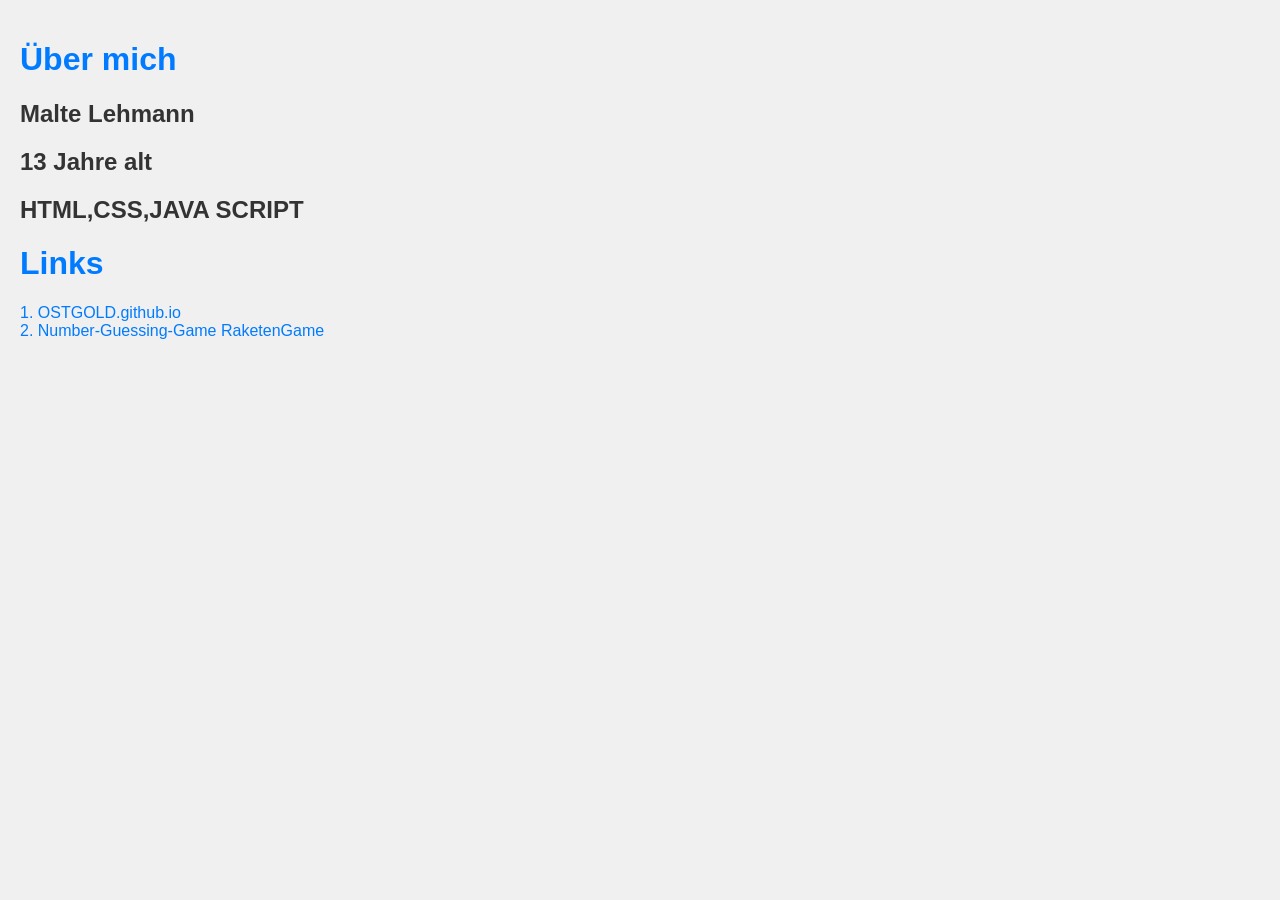
==== index.html @ 44f9640b "Add RaketenGame link to index.html" ====
<!DOCTYPE html>
<html lang="en">
<head>
    <meta charset="UTF-8">
    <meta name="viewport" content="width=device-width, initial-scale=1.0">
    <title>Linkree</title>
</head>
<body>

    <style>
        body {
            font-family: Arial, sans-serif;
            background-color: #f0f0f0;
            color: #333;
            margin: 0;
            padding: 20px;
        }
        h1 {
            color: #007BFF;
        }
        a {
            color: #007BFF;
            text-decoration: none;
        }
        a:hover {
            text-decoration: underline;
        }
    </style>
    <h1>Über mich</h1>
    <h2>Malte Lehmann</h2>
    <h2>13 Jahre alt<h2>
    <h2>HTML,CSS,JAVA SCRIPT<h2>
    


    <h1>Links</h1>
    <a href="https://male1109.github.io/OSTGOLD.github.io/">1. OSTGOLD.github.io</a> <br>
    <a href="male1109.github.io/Number-Guessing-Game/">2. Number-Guessing-Game</a>
    <a href="https://male1109.github.io/RaketenGame/">RaketenGame</a>
</body>
</html>
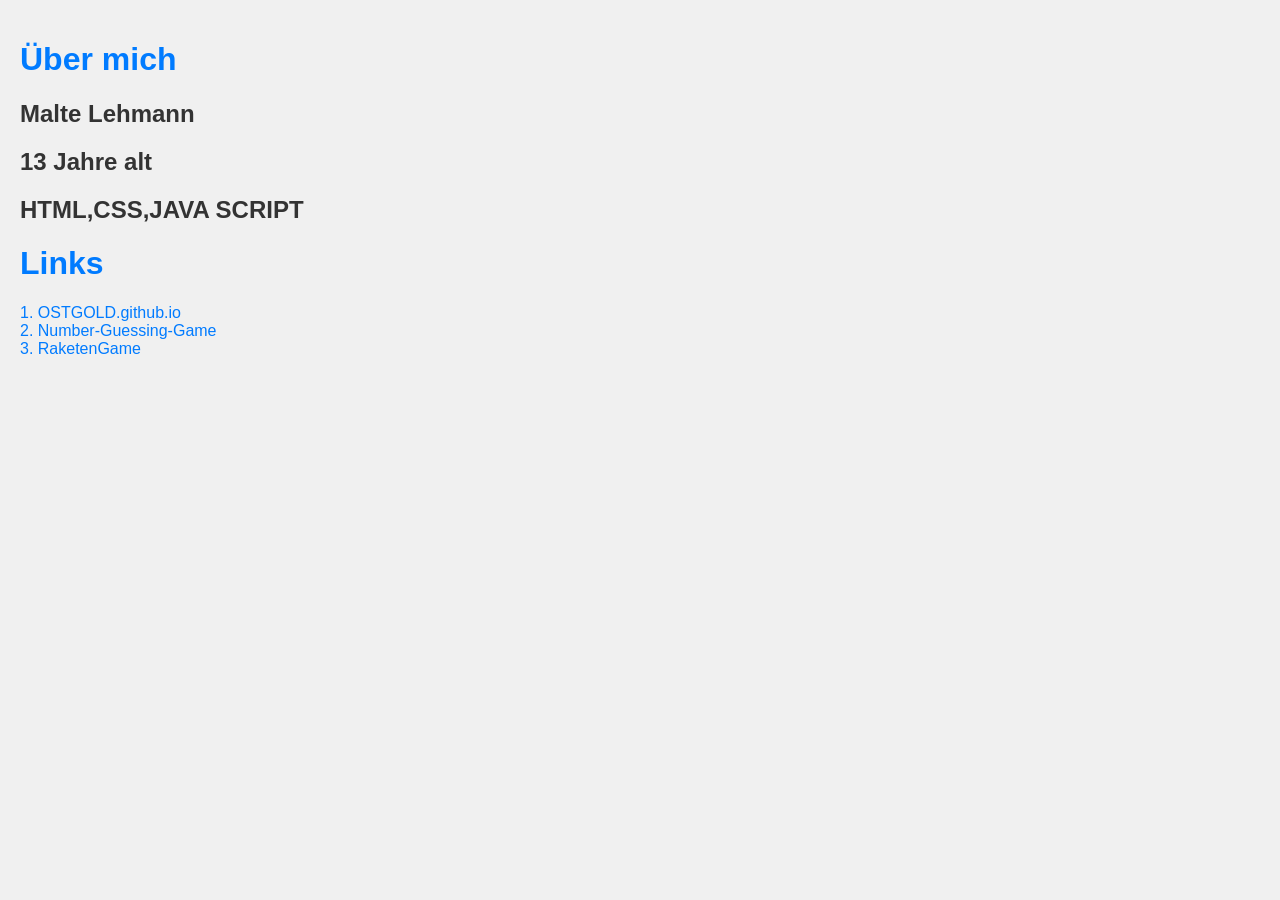
==== commit de0f33c5: "Fix HTML structure and add missing line breaks" ====
--- a/index.html
+++ b/index.html
@@ -35,7 +35,7 @@
 
     <h1>Links</h1>
     <a href="https://male1109.github.io/OSTGOLD.github.io/">1. OSTGOLD.github.io</a> <br>
-    <a href="male1109.github.io/Number-Guessing-Game/">2. Number-Guessing-Game</a>
-    <a href="https://male1109.github.io/RaketenGame/">RaketenGame</a>
+    <a href="male1109.github.io/Number-Guessing-Game/">2. Number-Guessing-Game</a> <br>
+    <a href="https://male1109.github.io/RaketenGame/">3. RaketenGame</a>
 </body>
 </html>
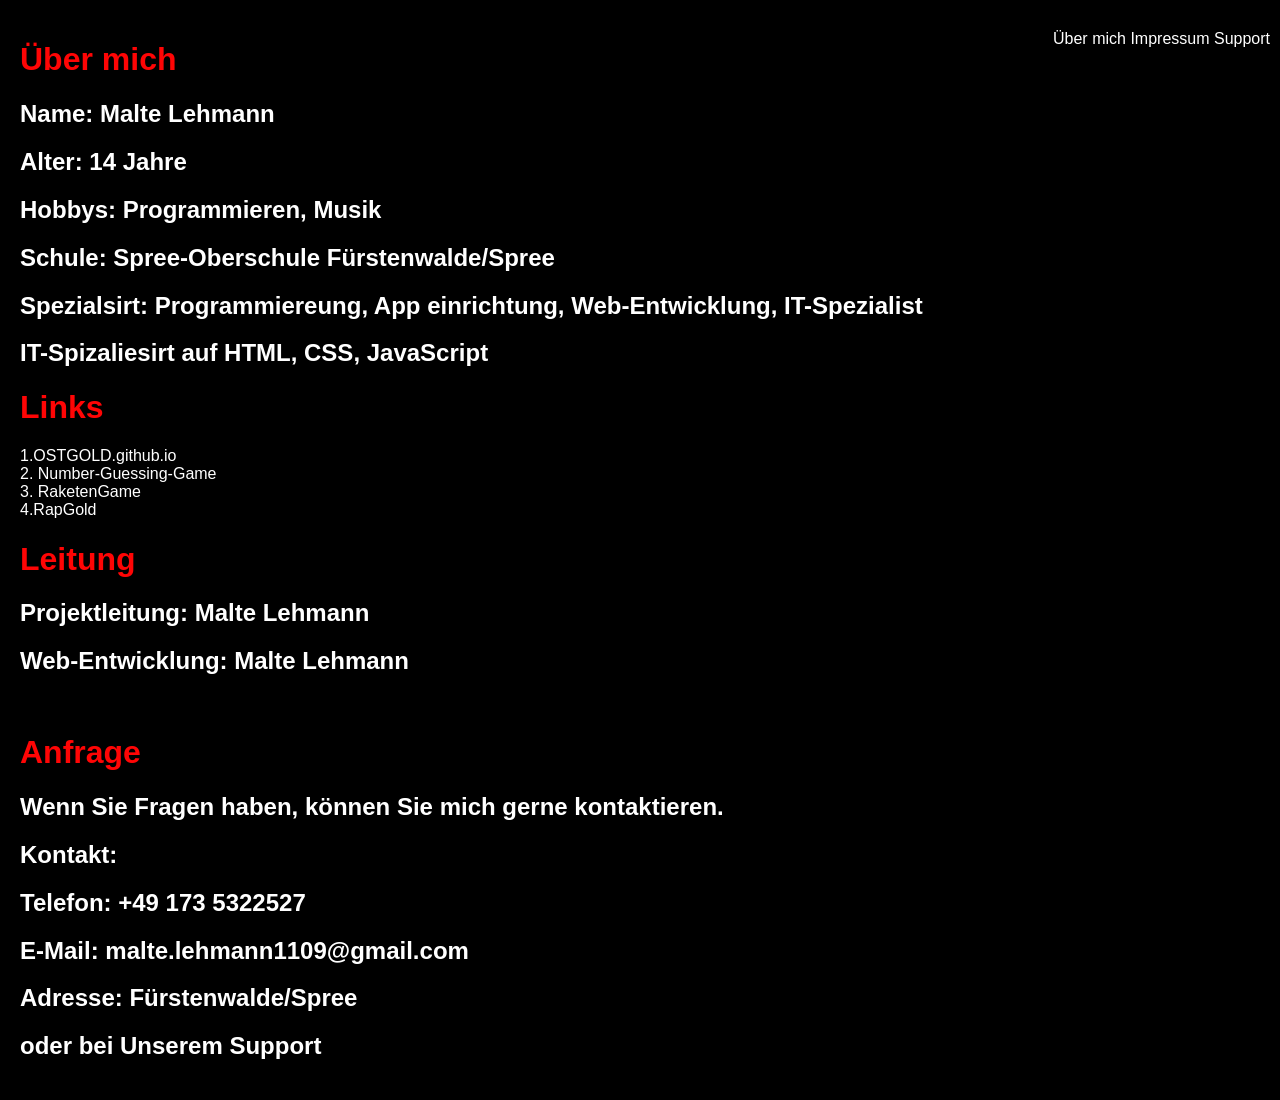
==== commit 9b60ba86: "Add files via upload" ====
--- a/index.html
+++ b/index.html
@@ -1,41 +1,97 @@
 <!DOCTYPE html>
 <html lang="en">
+
 <head>
     <meta charset="UTF-8">
     <meta name="viewport" content="width=device-width, initial-scale=1.0">
     <title>Linkree</title>
 </head>
+
 <body>
 
     <style>
         body {
             font-family: Arial, sans-serif;
-            background-color: #f0f0f0;
-            color: #333;
+            background: black;
+            color: #fff;
             margin: 0;
             padding: 20px;
         }
+
         h1 {
-            color: #007BFF;
+            color: #ff0505;
         }
+
         a {
-            color: #007BFF;
+            color: #fff;
             text-decoration: none;
         }
+
         a:hover {
             text-decoration: underline;
+            color: #ff0505;
+        }
+
+
+        .nav-links {
+            position: fixed;
+            margin-top: 20px;
+            top: 0;
+            right: 0;
+            padding: 10px;
+            gap: 10px;
+        }
+
+        .links {
+            text-decoration: none;
+            color: #fff;
+        }
+
+        .links:hover {
+            text-decoration: underline;
+            color: #ff0505;
         }
     </style>
     <h1>Über mich</h1>
-    <h2>Malte Lehmann</h2>
-    <h2>13 Jahre alt<h2>
-    <h2>HTML,CSS,JAVA SCRIPT<h2>
-    
+    <h2> Name: Malte Lehmann</h2>
+    <h2> Alter: 14 Jahre</h2>
+    <h2> Hobbys: Programmieren, Musik</h2>
+    <h2> Schule: Spree-Oberschule Fürstenwalde/Spree</h2>
+    <h2>Spezialsirt: Programmiereung, App einrichtung, Web-Entwicklung, IT-Spezialist</h2>
+    <h2>IT-Spizaliesirt auf HTML, CSS, JavaScript</h2>
+
+
 
 
     <h1>Links</h1>
-    <a href="https://male1109.github.io/OSTGOLD.github.io/">1. OSTGOLD.github.io</a> <br>
+    <a href="https://male1109.github.io/OSTGOLD.github.io/">1.OSTGOLD.github.io</a> <br>
     <a href="male1109.github.io/Number-Guessing-Game/">2. Number-Guessing-Game</a> <br>
-    <a href="https://male1109.github.io/RaketenGame/">3. RaketenGame</a>
+    <a href="https://male1109.github.io/RaketenGame/">3. RaketenGame</a> <br>
+    <a herf="https://male1109.github.io/RapGold/">4.RapGold</a>
+
+
+
+
+    <div class="nav-links">
+        <a class="links" href="über_mich.html">Über mich</a>
+        <a class="links" href="impressum.html">Impressum</a>
+        <a class="links" href="support.html">Support</a>
+    </div>
+
+
+    <h1>Leitung</h1>
+    <h2>Projektleitung: Malte Lehmann</h2>
+   <h2> Web-Entwicklung: Malte Lehmann</h2> <br>
+
+
+   <h1>Anfrage</h1>
+    <h2>Wenn Sie Fragen haben, können Sie mich gerne kontaktieren.</h2>
+     <h2>Kontakt:</h2>
+    <h2>Telefon: +49 173 5322527</h2>
+    <h2>E-Mail: malte.lehmann1109@gmail.com</h2>
+    <h2>Adresse: Fürstenwalde/Spree</h2>
+    <h2>oder bei Unserem Support</h2>
+
 </body>
-</html>
+
+</html>
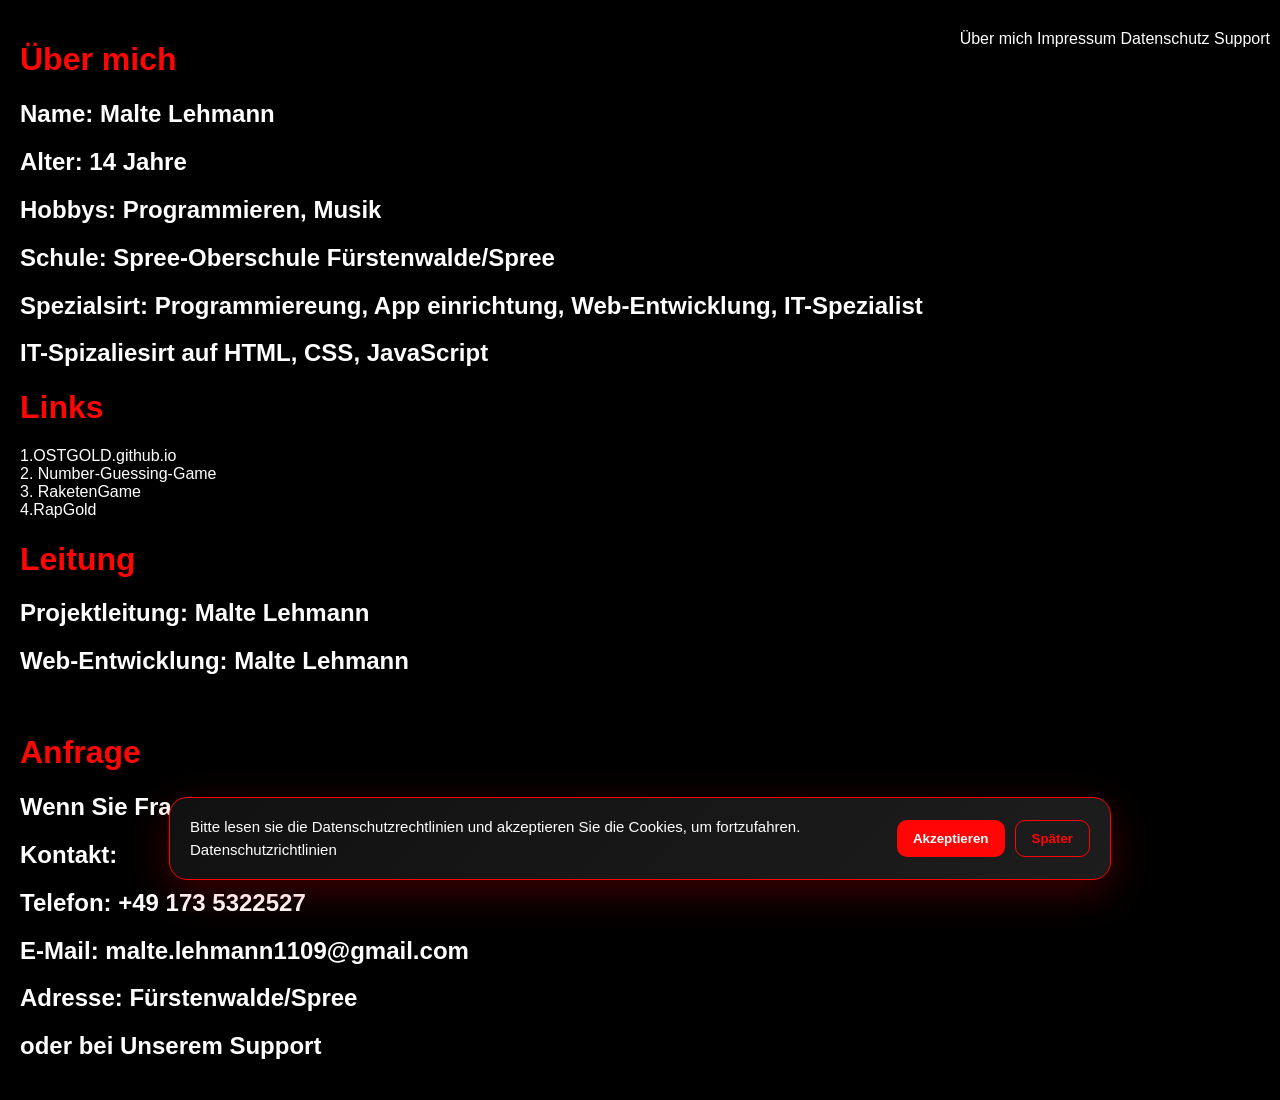
==== commit 67a82c22: "Add files via upload" ====
--- a/index.html
+++ b/index.html
@@ -8,6 +8,20 @@
 </head>
 
 <body>
+
+    <div id="cookie-banner" style="display: none;">
+        <div class="cookie-box">
+            <p class="cookie-text">
+                Bitte lesen sie die Datenschutzrechtlinien und akzeptieren Sie die Cookies, um fortzufahren. <a href="Impressum und Datenschutz/Datenschutz impressum.rtf" target="_blank">Datenschutzrichtlinien</a>
+            </p>
+            <div class="cookie-actions">
+                <button class="cookie-btn primary" onclick="acceptCookies()">Akzeptieren</button>
+                <button class="cookie-btn secondary" onclick="acceptCookies()">Später</button>
+            </div>
+        </div>
+    </div>
+
+    <script src="js.js"></script>
 
     <style>
         body {
@@ -51,6 +65,85 @@
             text-decoration: underline;
             color: #ff0505;
         }
+
+        #cookie-banner {
+            position: fixed;
+            left: 20px;
+            right: 20px;
+            bottom: 20px;
+            z-index: 9999;
+            display: flex;
+            align-items: center;
+            justify-content: center;
+            padding: 0;
+        }
+
+        .cookie-box {
+            width: min(900px, 100%);
+            background: linear-gradient(135deg, #111111, #1d1d1d);
+            border: 1px solid #ff0505;
+            border-radius: 18px;
+            box-shadow: 0 12px 40px rgba(255, 5, 5, 0.25);
+            padding: 18px 20px;
+            display: flex;
+            align-items: center;
+            justify-content: space-between;
+            gap: 20px;
+        }
+
+        .cookie-text {
+            color: #ffffff;
+            font-size: 15px;
+            line-height: 1.5;
+            margin: 0;
+            max-width: 630px;
+        }
+
+        .cookie-actions {
+            display: flex;
+            gap: 10px;
+            flex-wrap: wrap;
+        }
+
+        .cookie-btn {
+            border: none;
+            border-radius: 10px;
+            padding: 10px 16px;
+            font-weight: bold;
+            cursor: pointer;
+            transition: 0.2s ease;
+        }
+
+        .cookie-btn.primary {
+            background: #ff0505;
+            color: #ffffff;
+        }
+
+        .cookie-btn.primary:hover {
+            background: #ff3a3a;
+        }
+
+        .cookie-btn.secondary {
+            background: transparent;
+            color: #ff0505;
+            border: 1px solid #ff0505;
+        }
+
+        .cookie-btn.secondary:hover {
+            background: rgba(255, 5, 5, 0.12);
+        }
+
+        @media (max-width: 700px) {
+            .cookie-box {
+                flex-direction: column;
+                align-items: stretch;
+            }
+
+            .cookie-actions {
+                justify-content: flex-end;
+            }
+        }
+
     </style>
     <h1>Über mich</h1>
     <h2> Name: Malte Lehmann</h2>
@@ -74,7 +167,7 @@
 
     <div class="nav-links">
         <a class="links" href="über_mich.html">Über mich</a>
-        <a class="links" href="impressum.html">Impressum</a>
+        <a class="links" href="Impressum und Datenschutz/Datenschutz impressum.rtf">Impressum Datenschutz</a>
         <a class="links" href="support.html">Support</a>
     </div>
 
@@ -92,6 +185,10 @@
     <h2>Adresse: Fürstenwalde/Spree</h2>
     <h2>oder bei Unserem Support</h2>
 
+
+
+    
+
 </body>
 
 </html>
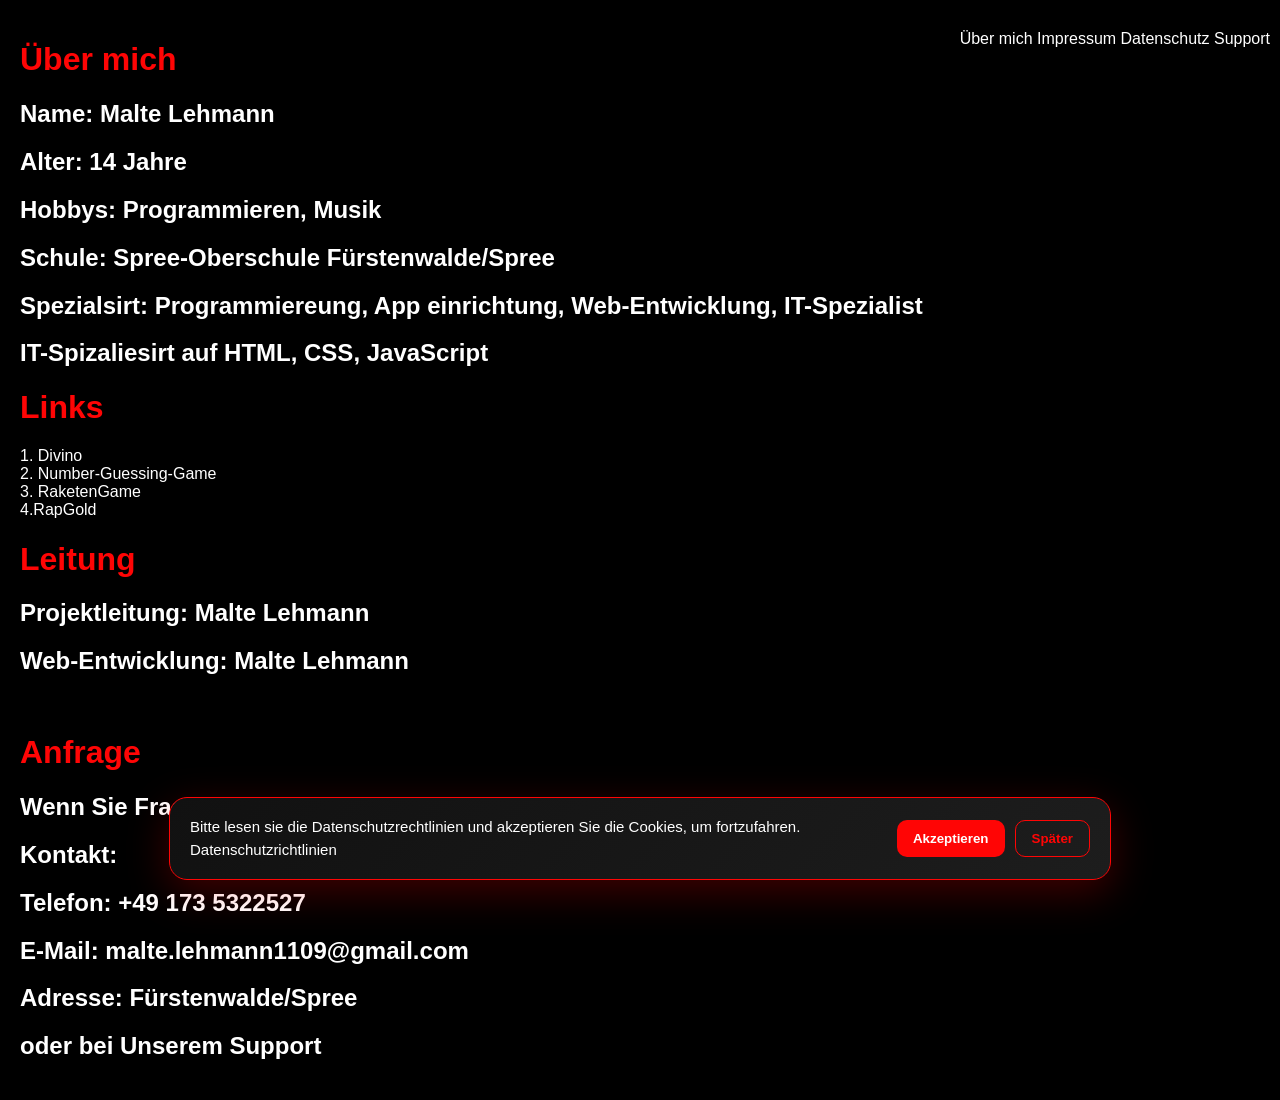
==== commit acb042de: "Add files via upload" ====
--- a/index.html
+++ b/index.html
@@ -157,7 +157,7 @@
 
 
     <h1>Links</h1>
-    <a href="https://male1109.github.io/OSTGOLD.github.io/">1.OSTGOLD.github.io</a> <br>
+    <a href="https://male1109.github.io/Divino/">1. Divino</a> <br>
     <a href="male1109.github.io/Number-Guessing-Game/">2. Number-Guessing-Game</a> <br>
     <a href="https://male1109.github.io/RaketenGame/">3. RaketenGame</a> <br>
     <a herf="https://male1109.github.io/RapGold/">4.RapGold</a>
@@ -167,7 +167,7 @@
 
     <div class="nav-links">
         <a class="links" href="über_mich.html">Über mich</a>
-        <a class="links" href="Impressum und Datenschutz/Datenschutz impressum.rtf">Impressum Datenschutz</a>
+        <a class="links" href="Datenschutz impressum.rtf">Impressum Datenschutz</a>
         <a class="links" href="support.html">Support</a>
     </div>
 
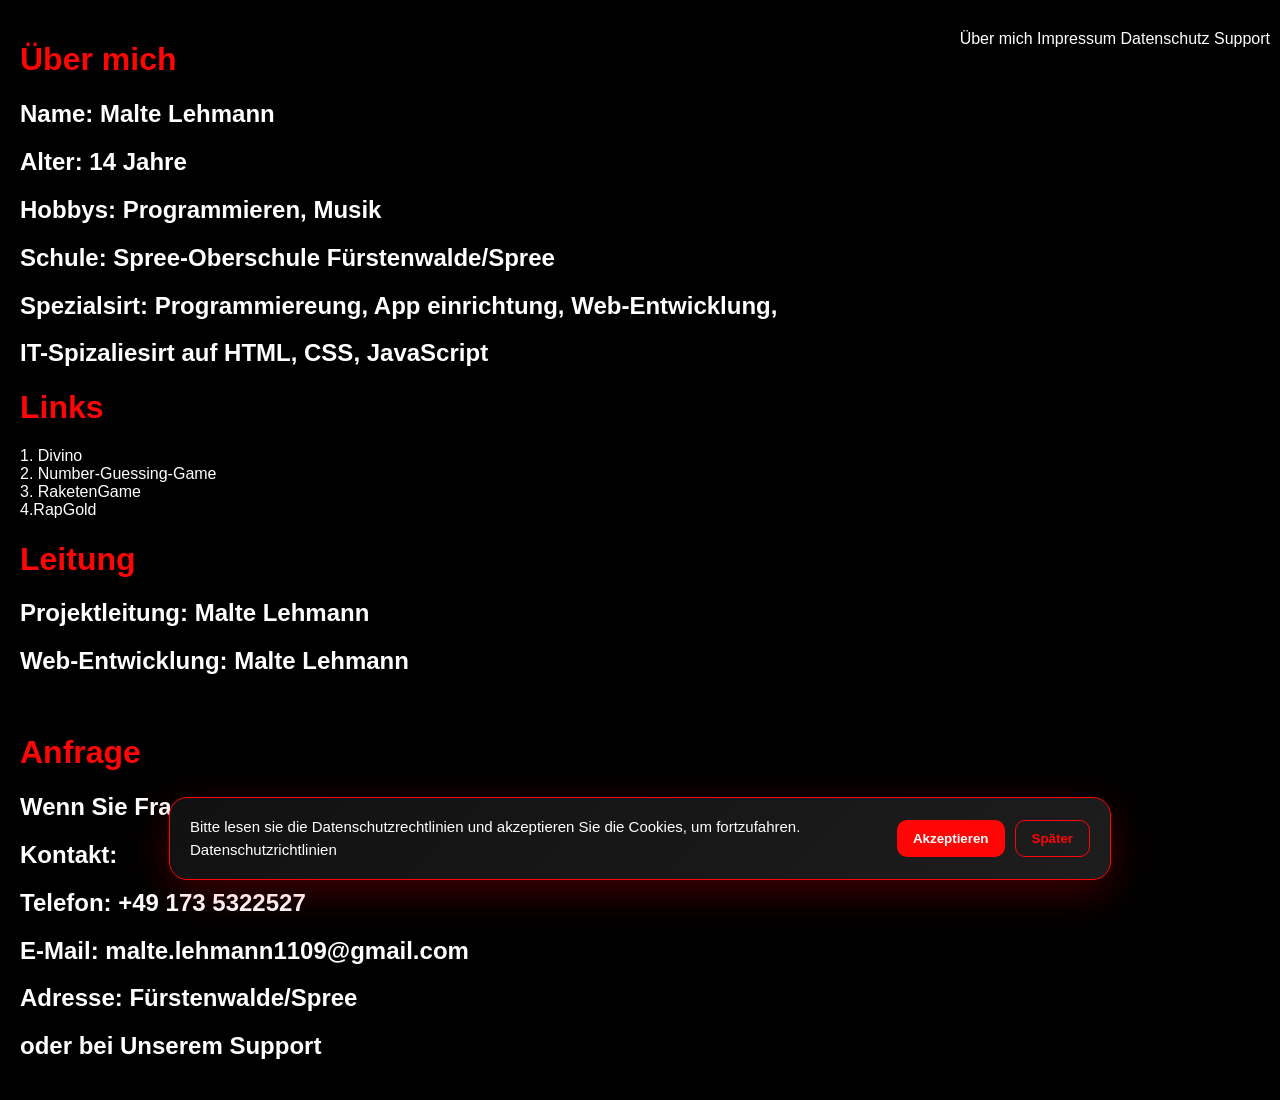
==== commit def4017a: "Add files via upload" ====
--- a/index.html
+++ b/index.html
@@ -150,7 +150,7 @@
     <h2> Alter: 14 Jahre</h2>
     <h2> Hobbys: Programmieren, Musik</h2>
     <h2> Schule: Spree-Oberschule Fürstenwalde/Spree</h2>
-    <h2>Spezialsirt: Programmiereung, App einrichtung, Web-Entwicklung, IT-Spezialist</h2>
+    <h2>Spezialsirt: Programmiereung, App einrichtung, Web-Entwicklung,</h2>
     <h2>IT-Spizaliesirt auf HTML, CSS, JavaScript</h2>
 
 
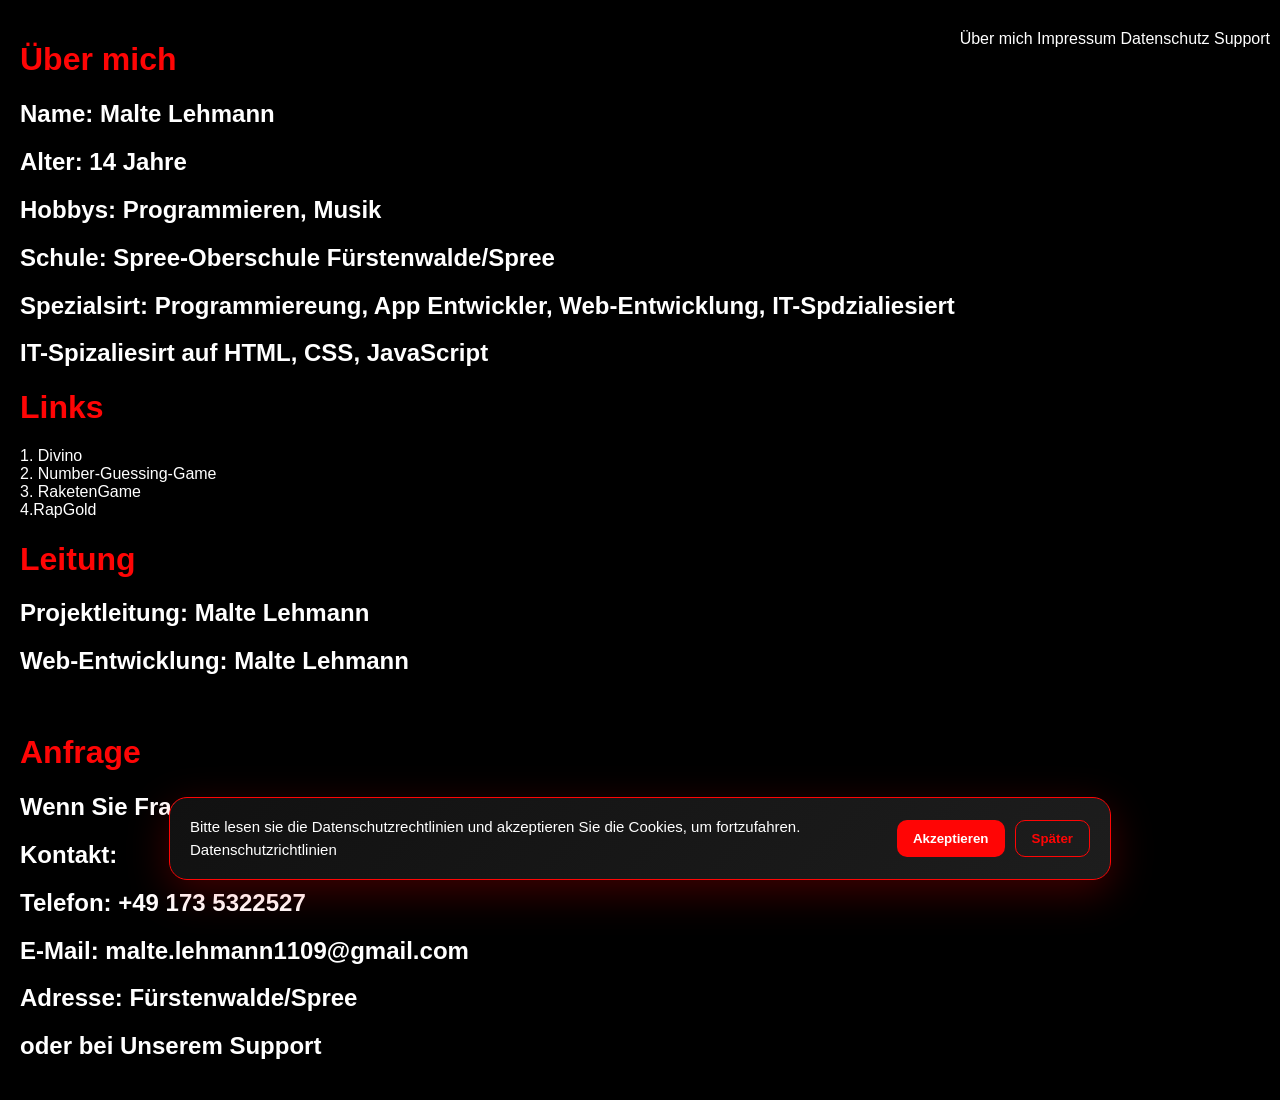
==== commit 89f4c782: "Add files via upload" ====
--- a/index.html
+++ b/index.html
@@ -150,7 +150,7 @@
     <h2> Alter: 14 Jahre</h2>
     <h2> Hobbys: Programmieren, Musik</h2>
     <h2> Schule: Spree-Oberschule Fürstenwalde/Spree</h2>
-    <h2>Spezialsirt: Programmiereung, App einrichtung, Web-Entwicklung,</h2>
+    <h2>Spezialsirt: Programmiereung, App Entwickler, Web-Entwicklung, IT-Spdzialiesiert</h2>
     <h2>IT-Spizaliesirt auf HTML, CSS, JavaScript</h2>
 
 
